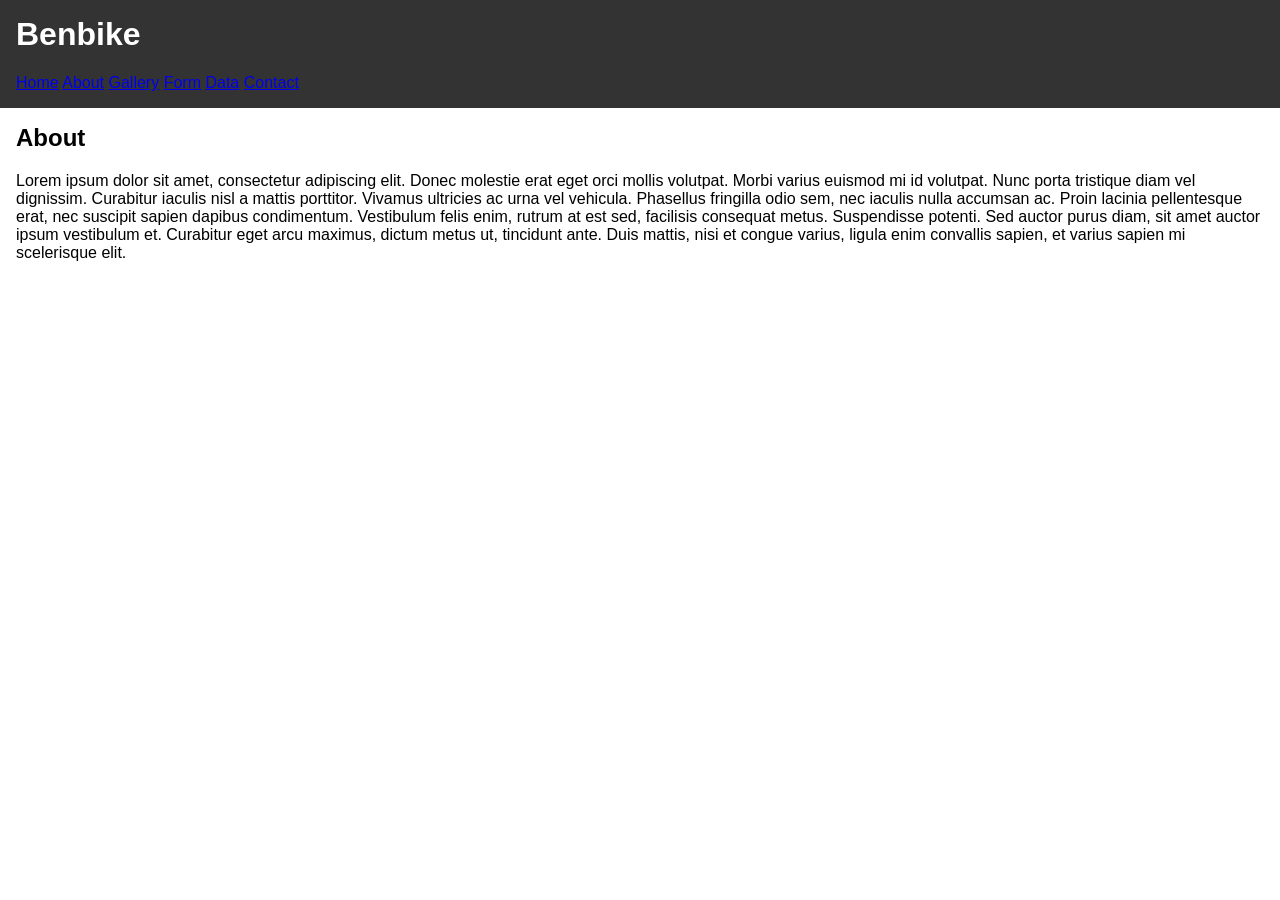
==== about.html @ bfec904a "feature: add about page" ====
<!DOCTYPE html>
<html lang="sk">
<head>
  <meta name="viewport" content="width=device-width, initial-scale=1.0">
  <title>About</title>
  <link rel="stylesheet" href="style.css">
</head>
<body>
  <header>
    <h1>Benbike</h1>
    <nav>
      <a href="index.html">Home</a>
      <a href="about.html">About</a>
      <a href="gallery.html">Gallery</a>
      <a href="form.html">Form</a>
      <a href="data.html">Data</a>
      <a href="contact.html">Contact</a>
    </nav>
  </header>

  <main>
    <h2>About</h2>
    <p>Lorem ipsum dolor sit amet, consectetur adipiscing elit. Donec molestie erat eget orci mollis volutpat. Morbi varius euismod mi id volutpat. Nunc porta tristique diam vel dignissim. Curabitur iaculis nisl a mattis porttitor. Vivamus ultricies ac urna vel vehicula. Phasellus fringilla odio sem, nec iaculis nulla accumsan ac. Proin lacinia pellentesque erat, nec suscipit sapien dapibus condimentum. Vestibulum felis enim, rutrum at est sed, facilisis consequat metus. Suspendisse potenti. Sed auctor purus diam, sit amet auctor ipsum vestibulum et. Curabitur eget arcu maximus, dictum metus ut, tincidunt ante. Duis mattis, nisi et congue varius, ligula enim convallis sapien, et varius sapien mi scelerisque elit.</p>
  </main>
</body>
</html>
---- style.css ----
body {
  font-family: Arial, sans-serif;
  margin: 0;
  padding: 0;
}

header {
  background-color: #333;
  color: #fff;
  padding: 1rem;
}

nav a:hover {
  text-decoration: underline;
}

main {
  padding: 1rem;
}

h1, h2 {
  margin-top: 0;
}
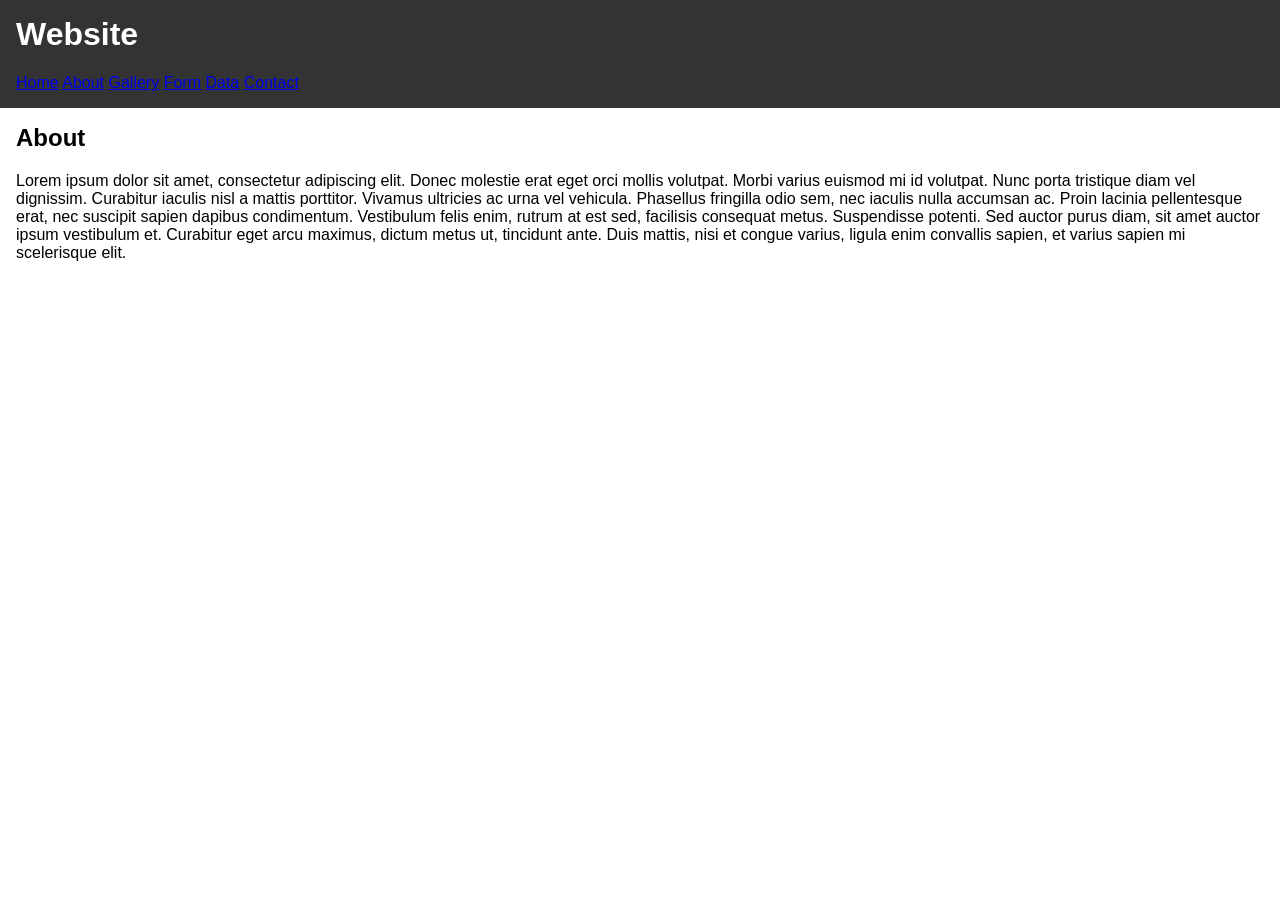
==== commit 53cca8a9: "fix: typo correction" ====
--- a/about.html
+++ b/about.html
@@ -7,7 +7,7 @@
 </head>
 <body>
   <header>
-    <h1>Benbike</h1>
+    <h1>Website</h1>
     <nav>
       <a href="index.html">Home</a>
       <a href="about.html">About</a>
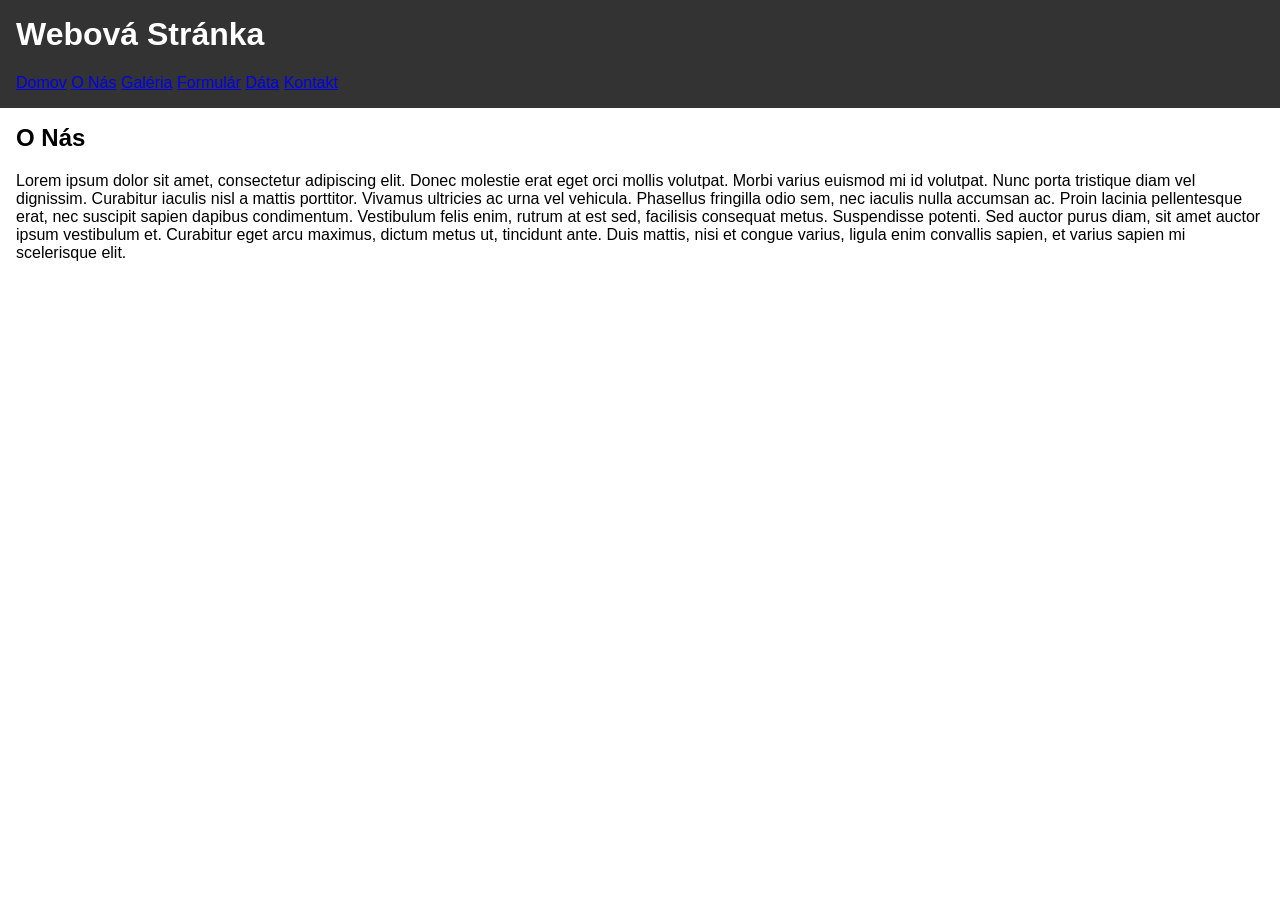
==== commit ea2ccade: "fix: typo correction" ====
--- a/about.html
+++ b/about.html
@@ -7,19 +7,19 @@
 </head>
 <body>
   <header>
-    <h1>Website</h1>
+    <h1>Webová Stránka</h1>
     <nav>
-      <a href="index.html">Home</a>
-      <a href="about.html">About</a>
-      <a href="gallery.html">Gallery</a>
-      <a href="form.html">Form</a>
-      <a href="data.html">Data</a>
-      <a href="contact.html">Contact</a>
+      <a href="index.html">Domov</a>
+      <a href="about.html">O Nás</a>
+      <a href="gallery.html">Galéria</a>
+      <a href="form.html">Formulár</a>
+      <a href="data.html">Dáta</a>
+      <a href="contact.html">Kontakt</a>
     </nav>
   </header>
 
   <main>
-    <h2>About</h2>
+    <h2>O Nás</h2>
     <p>Lorem ipsum dolor sit amet, consectetur adipiscing elit. Donec molestie erat eget orci mollis volutpat. Morbi varius euismod mi id volutpat. Nunc porta tristique diam vel dignissim. Curabitur iaculis nisl a mattis porttitor. Vivamus ultricies ac urna vel vehicula. Phasellus fringilla odio sem, nec iaculis nulla accumsan ac. Proin lacinia pellentesque erat, nec suscipit sapien dapibus condimentum. Vestibulum felis enim, rutrum at est sed, facilisis consequat metus. Suspendisse potenti. Sed auctor purus diam, sit amet auctor ipsum vestibulum et. Curabitur eget arcu maximus, dictum metus ut, tincidunt ante. Duis mattis, nisi et congue varius, ligula enim convallis sapien, et varius sapien mi scelerisque elit.</p>
   </main>
 </body>
--- a/style.css
+++ b/style.css
@@ -21,3 +21,17 @@
 h1, h2 {
   margin-top: 0;
 }
+
+.error-message {
+  color: red;
+  font-size: 14px;
+  display: block;
+  margin-top: 5px;
+}
+
+#result {
+  color: #00aa00;
+  font-weight: bold;
+  font-size: 24px;
+  margin-top: 10px;
+}
